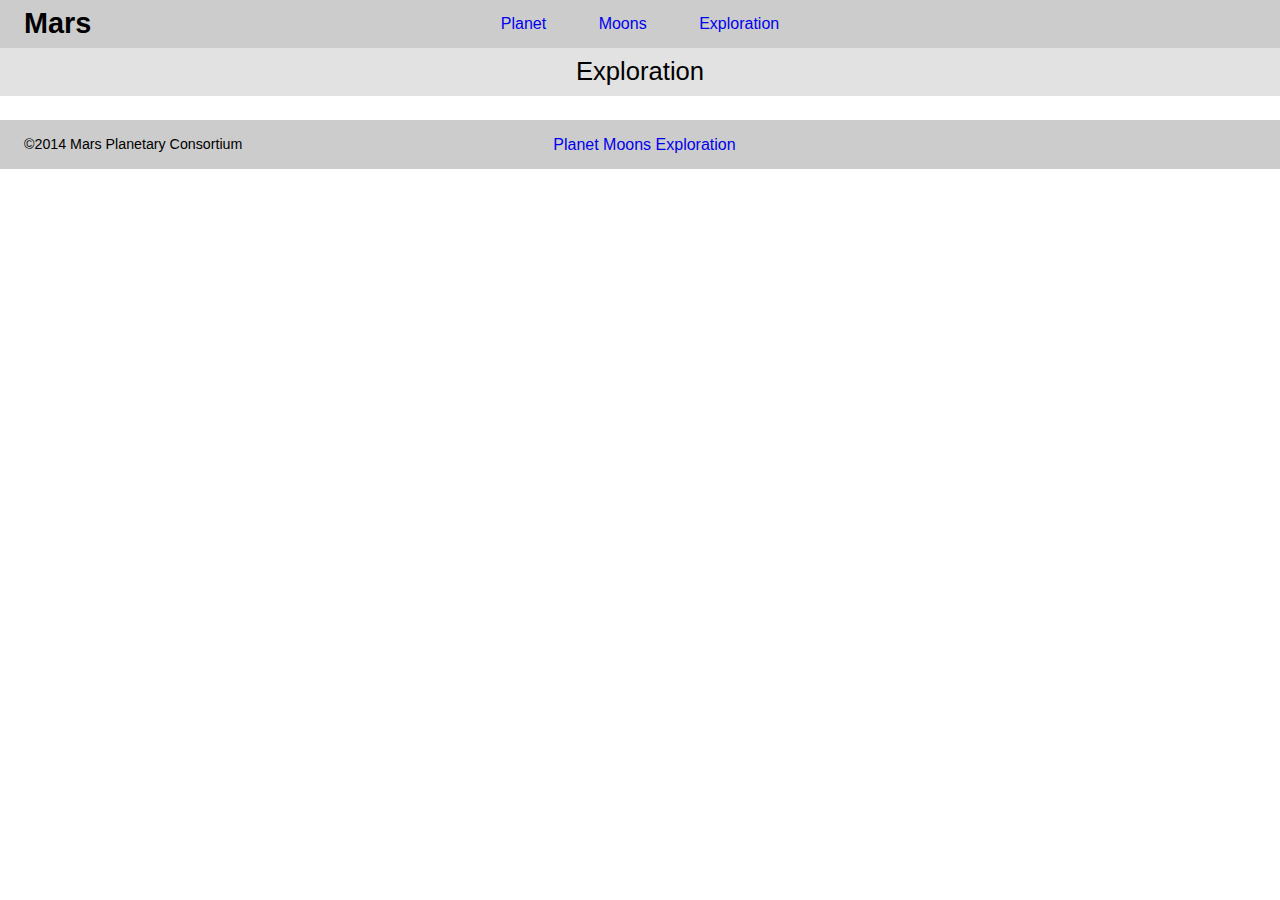
==== exploration.html @ 0d5e4aca "Updates" ====
<!DOCTYPE html>
<html lang="en-ca">
<head>
  <meta charset="utf-8">
  <title>Mars</title>
  <meta name="viewport" content="width=device-width,initial-scale=1">
  <link href="css/main.css" rel="stylesheet">
  <link href="css/grids.css" rel="stylesheet">
  <link href="css/typography.css" rel="stylesheet">
  <link href="css/exploration.css" rel="stylesheet">
</head>
<body>
    
    <header class="header">
        <div class="grid grid-middle">
        <div class="unit unit-xs-1 unit-s-1 unit-m-1-4 unit-l-1-4 gutter">    
        <h1 class="title">Mars</h1>
        </div>
        <div class="unit unit-xs-1 unit-s-1 unit-m-1-2 unit-l-1-2">    
        <nav>
            <ul class="nav padding-top push-none">
                <li><a href="http://en.wikipedia.org/wiki/Mars" class="island">Planet</a></li>
                <li><a href="http://en.wikipedia.org/wiki/Moons_of_Mars" class="island">Moons</a></li>
                <li><a href="http://en.wikipedia.org/wiki/Exploration_of_Mars" class="island">Exploration</a></li>
            </ul>
        </nav>
        </div>    
        </div>
    </header>
    
    <h1 class="banner peta">Exploration</h1>
    
     <footer>
        <div class="footer grid-middle gutter island-half">
            <div class="unit unit-xs-1 unit-s-1 unit-m-1-2 unit-l-1-4">    
                <p class="milli push-none">©2014 Mars Planetary Consortium</p>
            </div>
                <div class="unit unit-xs-1 unit-s-1 unit-m-1-3 unit-l-1-2">    
                <nav>
                    <ul class="nav push-none">
                        <li><a href="http://en.wikipedia.org/wiki/Mars">Planet</a></li>
                        <li><a href="http://en.wikipedia.org/wiki/Moons_of_Mars">Moons</a></li>
                        <li><a href="http://en.wikipedia.org/wiki/Exploration_of_Mars">Exploration</a></li>
                    </ul>
                </nav>
                </div>    
        </div>
    </footer>
    
</body>
---- css/main.css ----
@-moz-viewport { width: device-width; scale: 1; }
@-ms-viewport { width: device-width; scale: 1; }
@-o-viewport { width: device-width; scale: 1; }
@-webkit-viewport { width: device-width; scale: 1; }
@viewport { width: device-width; scale: 1; }

html {
    margin: 0;
    padding: 0;
    box-sizing: border-box;

    font: normal 100%/1.5 sans-serif;
    -moz-text-size-adjust: 100%;
    -ms-text-size-adjust: 100%;
    -webkit-text-size-adjust: 100%;
    text-size-adjust: 100%;
}

*, *:before, *:after {
  box-sizing: inherit;
}

body {
    margin: 0;
    padding: 0;
}

img {
    display: block;
    width: 100%;
}

.header {
    background-color: #CCC;
    overflow: hidden;
}

.title {
    margin: 0;
    text-align: center;
}

.nav {
    padding: 0;
    color: #0074D9;
    list-style: none;
}

a {
    text-decoration: none;
}

@media only screen and (min-width: 30em) {
    
    nav li {
        display: inline-block;
    }
    
    nav { 
        text-align: center;
    }
    
}

@media only screen and (min-width: 40em) {
    
    nav li {
        display: inline-block;
    }
    
    nav { 
        text-align: center;
    }
    
    .title {
        text-align: left;
    }
}

.banner {
    background-color: #E2E2E2;
    text-align: center;
    font-weight: 500;
}
.footer {
    background-color: #ccc;
}

.color {
    background-color: #e2e2e2;
}

.light {
    background-color: #efefef;
}

.title2 {
    text-align: center;
    background-color: #efefef;
}
---- css/grids.css ----
.grid {
  margin: 0;
  padding: 0;
  letter-spacing: -0.31em;
  text-rendering: optimizespeed;
  display: -webkit-flex;
  -webkit-flex-flow: row wrap;
  display: -ms-flexbox;
  -ms-flex-flow: row wrap;
}

.grid-bottom {
  -webkit-align-items: flex-end;
  -ms-align-items: flex-end;
}

.grid-middle {
  -webkit-align-items: center;
  -ms-align-items: center;
}

.opera-only :-o-prefocus, .grid {
  word-spacing: -0.43em;
}

.unit {
  letter-spacing: normal;
  text-rendering: auto;
  vertical-align: top;
  word-spacing: normal;
  display: inline-block;
  visibility: visible;
}

.grid-bottom .unit {
  vertical-align: bottom;
}

.grid-middle .unit {
  vertical-align: middle;
}

.unit-xs-hidden {
  display: none;
  visibility: hidden;
}

.unit-xs-1 {
  display: block;
  visibility: visible;
  width: 100%;
}

.unit-offset-xs-0 {
  margin-left: 0;
}

.unit-xs-1-2 {
  width: 50.0000%;
}

.unit-offset-xs-1-2 {
  margin-left: 50.0000%;
}

.unit-xs-1-3 {
  width: 33.3333%;
}

.unit-offset-xs-1-3 {
  margin-left: 33.3333%;
}

.unit-xs-2-3 {
  width: 66.6667%;
}

.unit-offset-xs-2-3 {
  margin-left: 66.6667%;
}

.unit-xs-1-4 {
  width: 25.0000%;
}

.unit-offset-xs-1-4 {
  margin-left: 25.0000%;
}

.unit-xs-3-4 {
  width: 75.0000%;
}

.unit-offset-xs-3-4 {
  margin-left: 75.0000%;
}

.unit-xs-1-2,.unit-xs-1-3,.unit-xs-2-3,.unit-xs-1-4,.unit-xs-3-4 {
  display: inline-block;
  visibility: visible;
}

@media only screen and (min-width: 25em) {

.unit-s-hidden {
  display: none;
  visibility: hidden;
}

.unit-s-1 {
  display: block;
  visibility: visible;
  width: 100%;
}

.unit-offset-s-0 {
  margin-left: 0;
}

.unit-s-1-2 {
  width: 50.0000%;
}

.unit-offset-s-1-2 {
  margin-left: 50.0000%;
}

.unit-s-1-3 {
  width: 33.3333%;
}

.unit-offset-s-1-3 {
  margin-left: 33.3333%;
}

.unit-s-2-3 {
  width: 66.6667%;
}

.unit-offset-s-2-3 {
  margin-left: 66.6667%;
}

.unit-s-1-4 {
  width: 25.0000%;
}

.unit-offset-s-1-4 {
  margin-left: 25.0000%;
}

.unit-s-3-4 {
  width: 75.0000%;
}

.unit-offset-s-3-4 {
  margin-left: 75.0000%;
}

.unit-s-1-2,.unit-s-1-3,.unit-s-2-3,.unit-s-1-4,.unit-s-3-4 {
  display: inline-block;
  visibility: visible;
}

}

@media only screen and (min-width: 40em) {

.unit-m-hidden {
  display: none;
  visibility: hidden;
}

.unit-m-1 {
  display: block;
  visibility: visible;
  width: 100%;
}

.unit-offset-m-0 {
  margin-left: 0;
}

.unit-m-1-2 {
  width: 50.0000%;
}

.unit-offset-m-1-2 {
  margin-left: 50.0000%;
}

.unit-m-1-3 {
  width: 33.3333%;
}

.unit-offset-m-1-3 {
  margin-left: 33.3333%;
}

.unit-m-2-3 {
  width: 66.6667%;
}

.unit-offset-m-2-3 {
  margin-left: 66.6667%;
}

.unit-m-1-4 {
  width: 25.0000%;
}

.unit-offset-m-1-4 {
  margin-left: 25.0000%;
}

.unit-m-3-4 {
  width: 75.0000%;
}

.unit-offset-m-3-4 {
  margin-left: 75.0000%;
}

.unit-m-1-2,.unit-m-1-3,.unit-m-2-3,.unit-m-1-4,.unit-m-3-4 {
  display: inline-block;
  visibility: visible;
}

}

@media only screen and (min-width: 60em) {

.unit-l-hidden {
  display: none;
  visibility: hidden;
}

.unit-l-1 {
  display: block;
  visibility: visible;
  width: 100%;
}

.unit-offset-l-0 {
  margin-left: 0;
}

.unit-l-1-2 {
  width: 50.0000%;
}

.unit-offset-l-1-2 {
  margin-left: 50.0000%;
}

.unit-l-1-3 {
  width: 33.3333%;
}

.unit-offset-l-1-3 {
  margin-left: 33.3333%;
}

.unit-l-2-3 {
  width: 66.6667%;
}

.unit-offset-l-2-3 {
  margin-left: 66.6667%;
}

.unit-l-1-4 {
  width: 25.0000%;
}

.unit-offset-l-1-4 {
  margin-left: 25.0000%;
}

.unit-l-3-4 {
  width: 75.0000%;
}

.unit-offset-l-3-4 {
  margin-left: 75.0000%;
}

.unit-l-1-2,.unit-l-1-3,.unit-l-2-3,.unit-l-1-4,.unit-l-3-4 {
  display: inline-block;
  visibility: visible;
}

}
---- css/typography.css ----
html {
  font: normal 100%/1.5 sans-serif;
}

h1, h2, h3, h4, h5, h6,
p, ul, ol, dl, dd, figure,
blockquote, details, hr,
fieldset, pre, table {
  margin: 0 0 1.5rem;
}

.yotta {
  font-size: 2.2807rem;
  line-height: 1.3154;
}

.zetta {
  font-size: 2.0273rem;
  line-height: 1.4798;
}

h1, .exa {
  font-size: 1.8020rem;
  line-height: 1.6648;
}

h2, .peta {
  font-size: 1.6018rem;
  line-height: 1.8729;
}

h3, .tera {
  font-size: 1.4238rem;
  line-height: 1.0535;
}

h4, .giga {
  font-size: 1.2656rem;
  line-height: 1.1852;
}

h5, .mega {
  font-size: 1.1250rem;
  line-height: 1.3333;
}

h6, .kilo {
  font-size: 1.0000rem;
  line-height: 1.5000;
}

small, .milli {
  font-size: 0.8889rem;
  line-height: 1.6875;
}

.micro {
  font-size: 0.7901rem;
  line-height: 1.8984;
}

sub,
sup {
  font-size: 75%;
  line-height: 1px;
  position: relative;
  vertical-align: baseline;
}

sup {
  top: -0.5em;
}

sub {
  bottom: -0.25em;
}

.push {
  margin-bottom: 1.5rem;
}

.push-none, .push-0 {
  margin-bottom: 0;
}

.push-double, .push-2 {
  margin-bottom: 3.0000rem;
}

.push-half, .push-1-2 {
  margin-bottom: 0.7500rem;
}

.pad-top, .pad-t {
  padding-top: 1.5rem;
}

.pad-bottom, .pad-b {
  padding-bottom: 1.5rem;
}

.pad-top-double, .pad-t-2 {
  padding-top: 3.0000rem;
}

.pad-bottom-double, .pad-b-2 {
  padding-bottom: 3.0000rem;
}

.pad-top-half, .pad-t-1-2 {
  padding-top: 0.7500rem;
}

.pad-bottom-half, .pad-b-1-2 {
  padding-bottom: 0.7500rem;
}

.island {
  padding: 1.5rem;
}

.island-half, .island-1-2 {
  padding: 0.7500rem;
}

.island-double, .island-2 {
  padding: 3.0000rem;
}

.gutter {
  padding-left: 1.5rem;
  padding-right: 1.5rem;
}

.gutter-half, .gutter-1-2 {
  padding-left: 0.7500rem;
  padding-right: 0.7500rem;
}

.gutter-double, .gutter-2 {
  padding-left: 3.0000rem;
  padding-right: 3.0000rem;
}
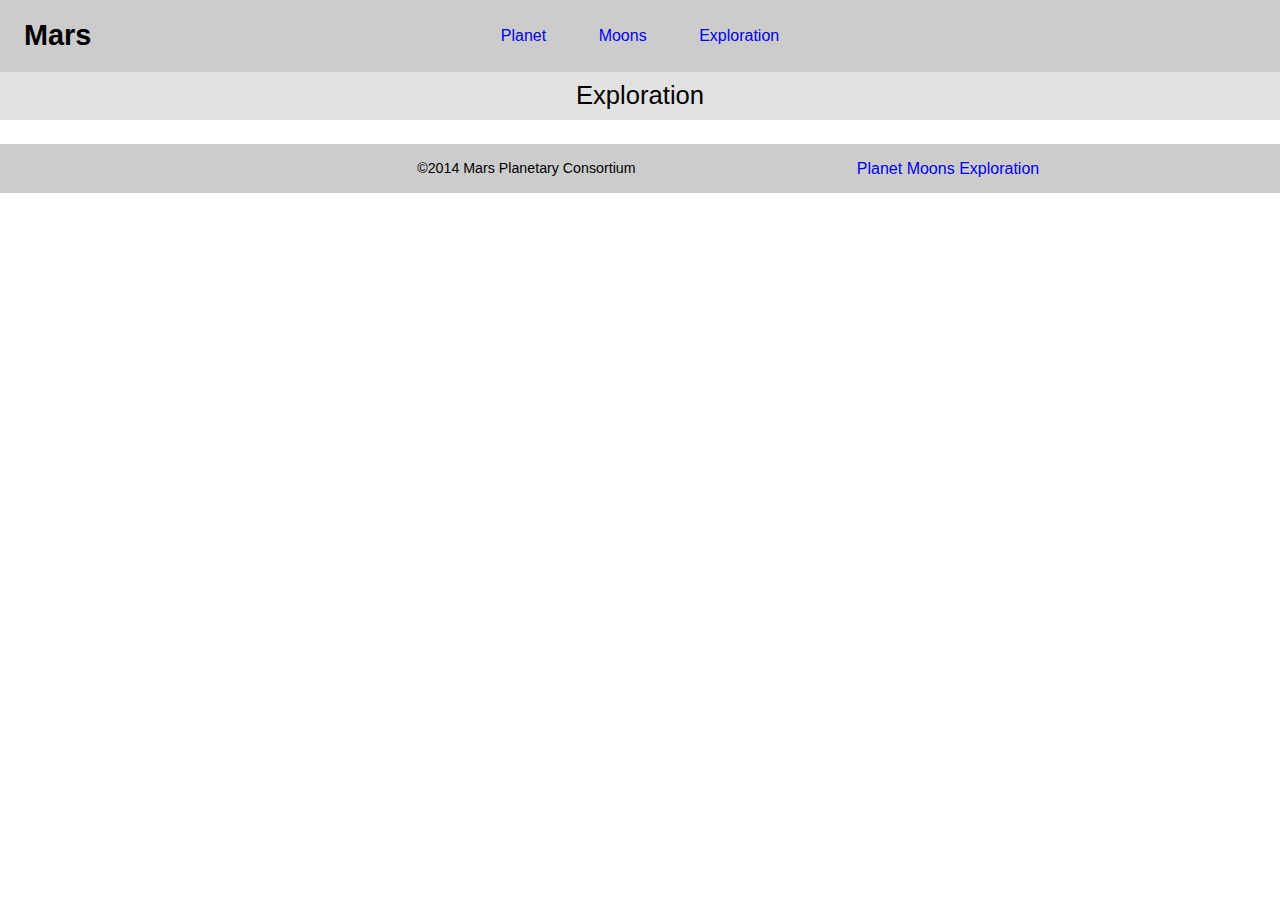
==== commit 3ba42dcb: "Fixes" ====
--- a/exploration.html
+++ b/exploration.html
@@ -19,9 +19,9 @@
         <div class="unit unit-xs-1 unit-s-1 unit-m-1-2 unit-l-1-2">    
         <nav>
             <ul class="nav padding-top push-none">
-                <li><a href="http://en.wikipedia.org/wiki/Mars" class="island">Planet</a></li>
-                <li><a href="http://en.wikipedia.org/wiki/Moons_of_Mars" class="island">Moons</a></li>
-                <li><a href="http://en.wikipedia.org/wiki/Exploration_of_Mars" class="island">Exploration</a></li>
+                <li><a href="index.html" class="island">Planet</a></li>
+                <li><a href="moon.html" class="island">Moons</a></li>
+                <li><a href="exploration.html" class="island">Exploration</a></li>
             </ul>
         </nav>
         </div>    
@@ -38,9 +38,9 @@
                 <div class="unit unit-xs-1 unit-s-1 unit-m-1-3 unit-l-1-2">    
                 <nav>
                     <ul class="nav push-none">
-                        <li><a href="http://en.wikipedia.org/wiki/Mars">Planet</a></li>
-                        <li><a href="http://en.wikipedia.org/wiki/Moons_of_Mars">Moons</a></li>
-                        <li><a href="http://en.wikipedia.org/wiki/Exploration_of_Mars">Exploration</a></li>
+                        <li><a href="index.html">Planet</a></li>
+                        <li><a href="moon.html">Moons</a></li>
+                        <li><a href="exploration.html">Exploration</a></li>
                     </ul>
                 </nav>
                 </div>    
--- a/css/main.css
+++ b/css/main.css
@@ -14,6 +14,55 @@
     -ms-text-size-adjust: 100%;
     -webkit-text-size-adjust: 100%;
     text-size-adjust: 100%;
+}
+
+a:focus {
+    outline: 3px solid #943221;
+    outline: dotted;
+}
+
+.skip-links {
+    margin: 0;
+    padding: 0;
+    list-style-type: none;
+}
+
+.skip-links a {
+    position: absolute;
+    top: -3em;
+    background-color: red;
+    color: beige;
+    padding: 0.5em 0.75em;
+    font-weight: 1.25em;
+    text-decoration: none;
+}
+
+.skip-links a:focus {
+    top: 0;
+}
+    
+@media only screen and (min-width: 60em) {
+    
+    html {
+        font-size: 110%;
+    }
+}
+
+@media only screen and (min-width: 90em) {
+    
+    htm
+    l {
+        font-size: 120%;
+    }
+    
+}
+
+@media only screen and (min-width: 120em) {
+    
+    html {
+        font-size: 130%;
+    }
+    
 }
 
 *, *:before, *:after {
@@ -46,35 +95,25 @@
     list-style: none;
 }
 
+.nav a {
+    display: inline-block;
+}
+
 a {
     text-decoration: none;
 }
 
-@media only screen and (min-width: 30em) {
-    
-    nav li {
-        display: inline-block;
-    }
-    
-    nav { 
-        text-align: center;
-    }
-    
+.copyright {
+    background-color: #ccc;
+    font-weight: 400;
 }
 
-@media only screen and (min-width: 40em) {
-    
-    nav li {
-        display: inline-block;
-    }
-    
-    nav { 
-        text-align: center;
-    }
-    
-    .title {
-        text-align: left;
-    }
+.moon {
+    background-color: #efefef;
+}
+
+.discovery {
+    background-color: #efefef;
 }
 
 .banner {
@@ -82,8 +121,10 @@
     text-align: center;
     font-weight: 500;
 }
+
 .footer {
     background-color: #ccc;
+    font-weight: 400;
 }
 
 .color {
@@ -99,8 +140,55 @@
     background-color: #efefef;
 }
 
+@media only screen and (min-width: 25em) {
     
+    nav li {
+        display: inline-block;
+    }
     
+    nav { 
+        text-align: center;
+    }
     
+}
 
+@media only screen and (min-width: 38em) {
     
+    nav li {
+        display: inline-block;
+    }
+    
+    nav { 
+        text-align: center;
+    }
+    
+    .title {
+        text-align: left;
+    }
+    
+    .footer {
+        text-align: right;
+    }
+        
+    .copyright {
+        text-align: left;
+    }
+}
+
+@media only screen and (min-width: 60em) {
+    
+        dl {
+        overflow: hidden;
+    }
+        dt {
+        float: left;
+        clear: left;
+        width: 8rem;
+    }
+
+        dd {
+            float: left;
+            margin: 0;
+            padding: 0;
+        }
+}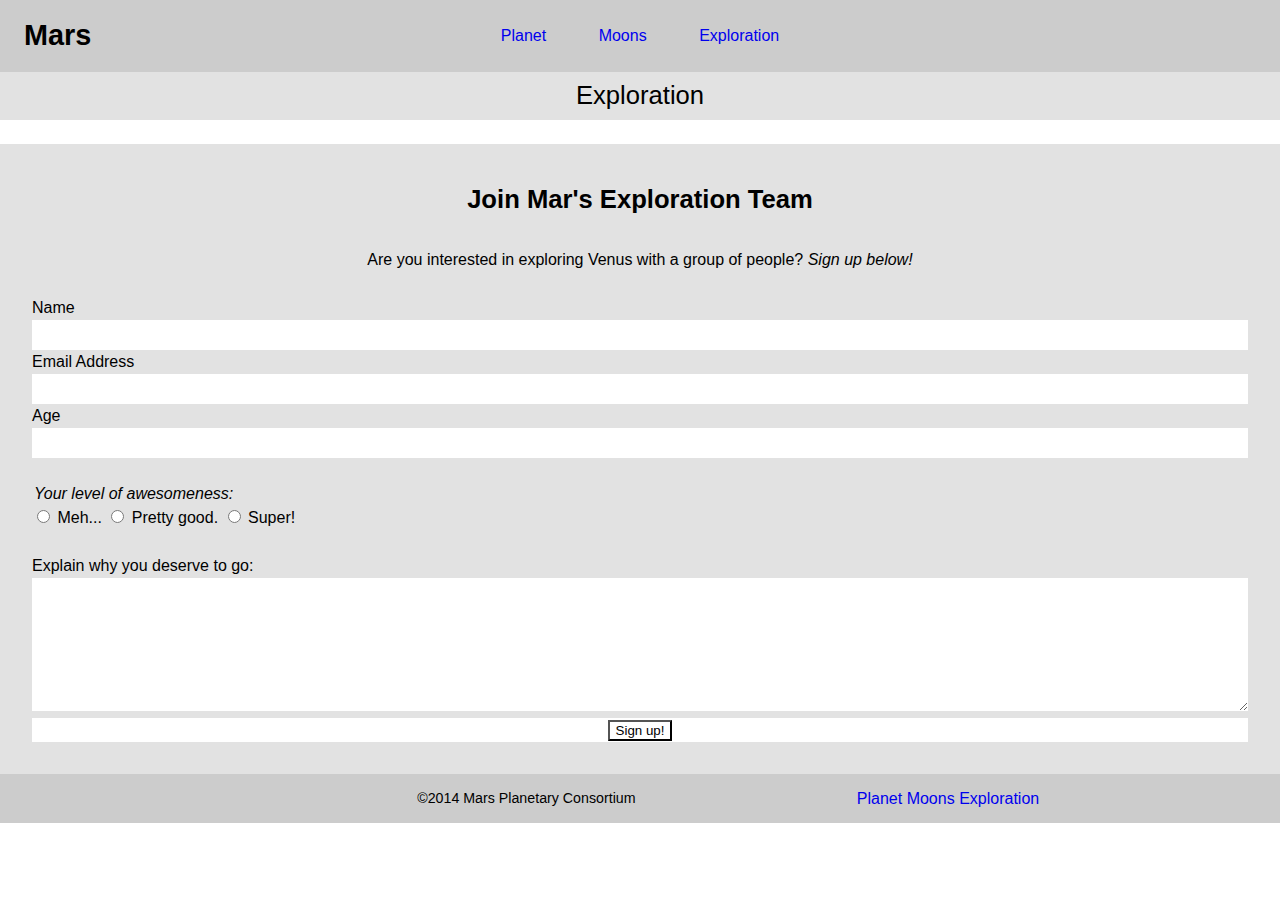
==== commit 1b0ba42d: "New content" ====
--- a/exploration.html
+++ b/exploration.html
@@ -30,6 +30,49 @@
     
     <h1 class="banner peta">Exploration</h1>
     
+    <div class="form">
+        <div class="style">
+        <h2>Join Mar's Exploration Team</h2> 
+        <p>Are you interested in exploring Venus with a group of people? <em>Sign up below!</em></p>
+        </div>
+    
+        <div>
+            <label for="name">Name</label>
+            <input class="name" id="name">
+        </div>
+        
+        <div>
+            <label for="e-mail">Email Address</label>
+            <input class="email" type="email" id="e-mail">
+        </div>
+    
+        <div>
+            <label for="age">Age</label>
+            <input class="age" type="age" id="age">
+        </div>
+         
+            
+        <fieldset>
+        <legend class="pad-t"><em>Your level of awesomeness:</em></legend>
+            <input type="radio" id="not" name="awesomeness">
+             <label for="meh">Meh...</label>
+             <input type="radio" id="kinda" name="awesomeness">
+             <label for="good">Pretty good.</label>
+             <input type="radio" id="lots" name="awesomeness">
+             <label for="super">Super!</label>
+        </fieldset>
+        
+        <div> 
+            <label for="explain">Explain why you deserve to go:</label>
+            <textarea id="explain"></textarea>
+        </div>
+    
+        <div class="buttonbox">
+            <button class="sign" type="sign">Sign up!</button>
+        </div>
+    </div> 
+    
+    
      <footer>
         <div class="footer grid-middle gutter island-half">
             <div class="unit unit-xs-1 unit-s-1 unit-m-1-2 unit-l-1-4">    
--- a/css/main.css
+++ b/css/main.css
@@ -140,6 +140,56 @@
     background-color: #efefef;
 }
 
+label {
+    display: block;
+}
+
+input + label {
+    display: inline-block;
+}
+.form {
+    padding: 2em;
+    background-color: #e2e2e2;
+}
+
+fieldset {
+    border-style: none;
+    margin: 0;
+    padding: 0;
+}
+
+.sign {
+    text-align: center;
+    cursor: pointer;
+}
+
+.buttonbox {
+    background-color: white;
+    text-align: center;
+}
+
+button {
+    background-color: white;
+}
+
+.age,
+.email,
+.name {
+    width: 100%;
+    border-style: none;
+    font-size: 1.5em;
+}
+
+textarea {
+    height: 10em;
+    border-style: none;
+    width: 100%;
+}
+
+.style {
+    text-align: center;
+}
+
 @media only screen and (min-width: 25em) {
     
     nav li {
@@ -191,4 +241,4 @@
             margin: 0;
             padding: 0;
         }
-}+}
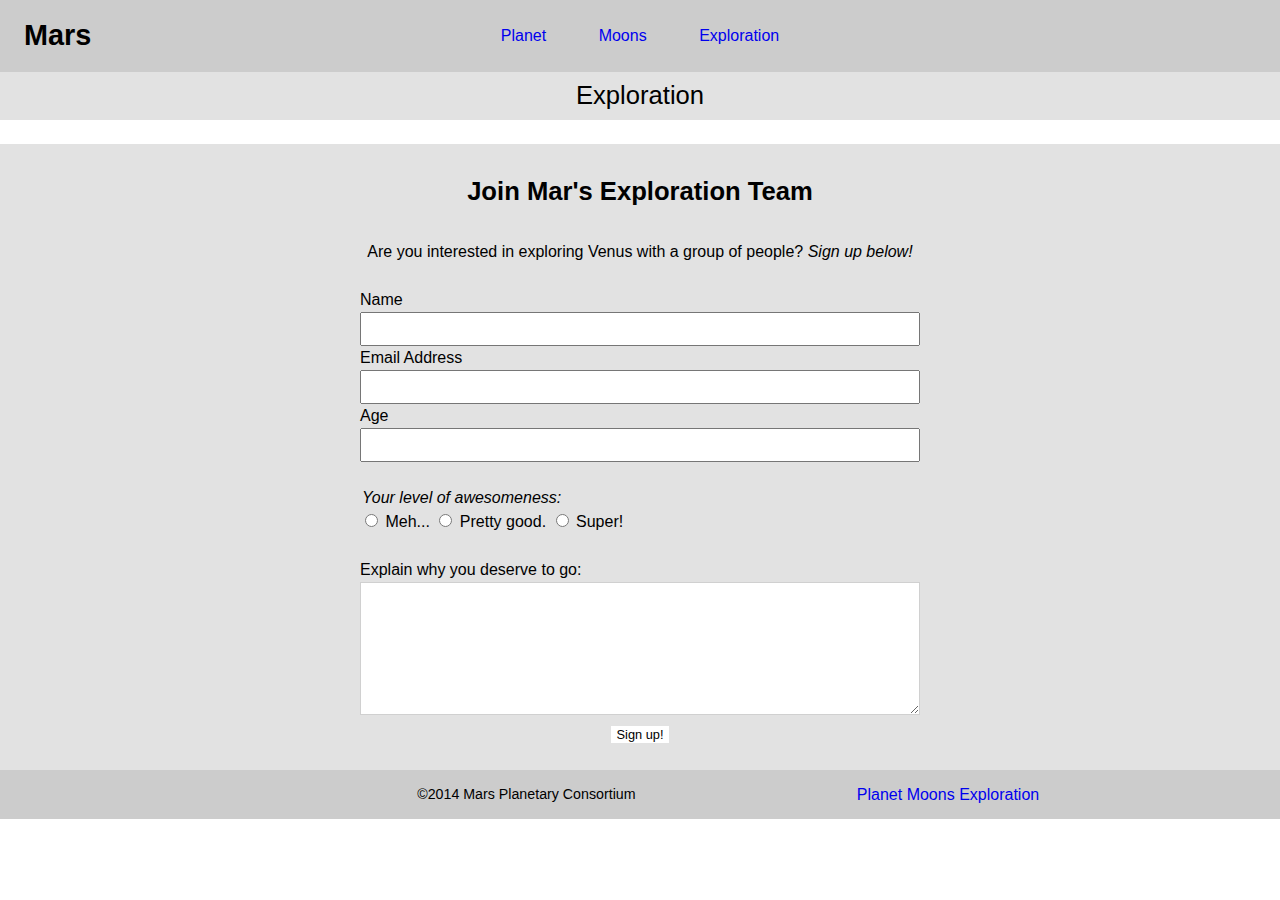
==== commit ac11d236: "Changes" ====
--- a/exploration.html
+++ b/exploration.html
@@ -30,12 +30,12 @@
     
     <h1 class="banner peta">Exploration</h1>
     
-    <div class="form">
+    <div class="form island">
         <div class="style">
         <h2>Join Mar's Exploration Team</h2> 
         <p>Are you interested in exploring Venus with a group of people? <em>Sign up below!</em></p>
         </div>
-    
+    <form>
         <div>
             <label for="name">Name</label>
             <input class="name" id="name">
@@ -54,12 +54,19 @@
             
         <fieldset>
         <legend class="pad-t"><em>Your level of awesomeness:</em></legend>
-            <input type="radio" id="not" name="awesomeness">
-             <label for="meh">Meh...</label>
-             <input type="radio" id="kinda" name="awesomeness">
-             <label for="good">Pretty good.</label>
+            
+            <span class="radio">
+                <input type="radio" id="not" name="awesomeness">
+                <label for="meh">Meh...</label>
+            </span>
+            <span class="radio"> 
+                <input type="radio" id="kinda" name="awesomeness">
+                <label for="good">Pretty good.</label>
+            </span>
+            <span class="radio">
              <input type="radio" id="lots" name="awesomeness">
              <label for="super">Super!</label>
+            </span>
         </fieldset>
         
         <div> 
@@ -70,6 +77,7 @@
         <div class="buttonbox">
             <button class="sign" type="sign">Sign up!</button>
         </div>
+        </form>
     </div> 
     
     
--- a/css/main.css
+++ b/css/main.css
@@ -146,9 +146,15 @@
 
 input + label {
     display: inline-block;
-}
+    border-color: #e2e2e2;
+}
+
+form {
+    max-width: 35em;
+    margin: 0 auto;
+}
+
 .form {
-    padding: 2em;
     background-color: #e2e2e2;
 }
 
@@ -164,30 +170,35 @@
 }
 
 .buttonbox {
-    background-color: white;
     text-align: center;
 }
 
 button {
     background-color: white;
+    font-size: 0.8em;
+    border: 0.5em;
+    border-color: #d0d0d0;
 }
 
 .age,
 .email,
 .name {
     width: 100%;
-    border-style: none;
     font-size: 1.5em;
 }
 
 textarea {
     height: 10em;
-    border-style: none;
+    border-color: #d0d0d0;
     width: 100%;
 }
 
 .style {
     text-align: center;
+}
+
+.radio {
+    white-space: nowrap;
 }
 
 @media only screen and (min-width: 25em) {
@@ -223,6 +234,7 @@
     .copyright {
         text-align: left;
     }
+    
 }
 
 @media only screen and (min-width: 60em) {
@@ -241,4 +253,5 @@
             margin: 0;
             padding: 0;
         }
-}
+        
+}
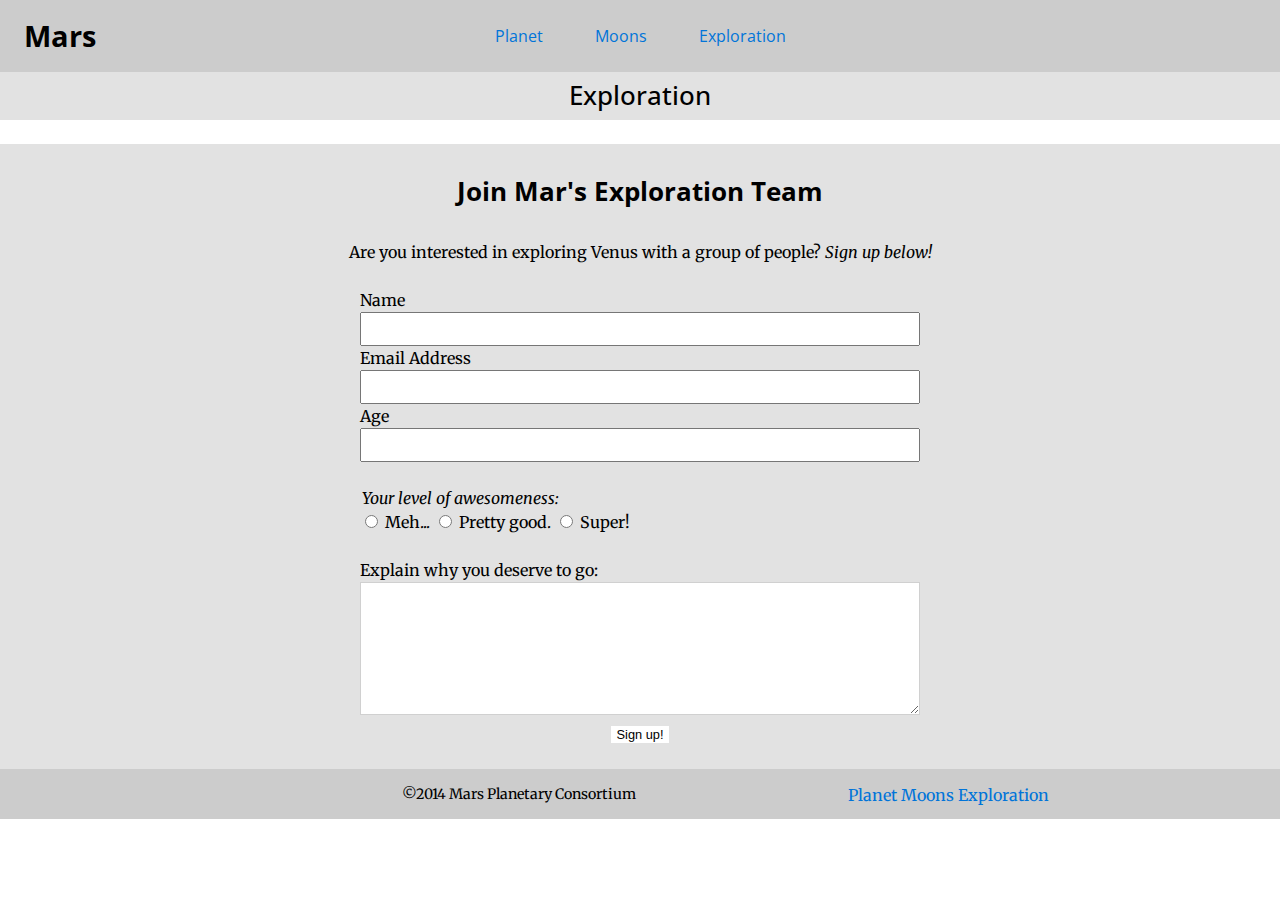
==== commit 70c9f22c: "Changes" ====
--- a/exploration.html
+++ b/exploration.html
@@ -4,6 +4,7 @@
   <meta charset="utf-8">
   <title>Mars</title>
   <meta name="viewport" content="width=device-width,initial-scale=1">
+  <link href="http://fonts.googleapis.com/css?family=Merriweather:400,700|Open+Sans:400italic,400,700" rel="stylesheet">
   <link href="css/main.css" rel="stylesheet">
   <link href="css/grids.css" rel="stylesheet">
   <link href="css/typography.css" rel="stylesheet">
@@ -18,10 +19,10 @@
         </div>
         <div class="unit unit-xs-1 unit-s-1 unit-m-1-2 unit-l-1-2">    
         <nav>
-            <ul class="nav padding-top push-none">
+            <ul class="nav padding-top push-none brand-family">
                 <li><a href="index.html" class="island">Planet</a></li>
                 <li><a href="moon.html" class="island">Moons</a></li>
-                <li><a href="exploration.html" class="island">Exploration</a></li>
+                <li><a href="exploration.html" nav-current class="island">Exploration</a></li>
             </ul>
         </nav>
         </div>    
--- a/css/main.css
+++ b/css/main.css
@@ -8,8 +8,6 @@
     margin: 0;
     padding: 0;
     box-sizing: border-box;
-
-    font: normal 100%/1.5 sans-serif;
     -moz-text-size-adjust: 100%;
     -ms-text-size-adjust: 100%;
     -webkit-text-size-adjust: 100%;
@@ -95,12 +93,22 @@
     list-style: none;
 }
 
-.nav a {
-    display: inline-block;
-}
-
-a {
-    text-decoration: none;
+.nav a,
+.nav a:link,
+.nav a:visited {
+    display: block;
+    color: #0074D9;
+    text-decoration: none;  
+}
+
+.nav a:hover,
+.nav a:focus,
+.nav a:active 
+.nav .navcurrent,
+.nav .nav-current:link,
+.nav .nav-current:visited {
+    background-color: #0074D9;
+    color: #fff;
 }
 
 .copyright {
@@ -255,3 +263,7 @@
         }
         
 }
+
+h1, h2, h3. h4, h5, h6 {
+    font-family: "Open Sans", sans-serif;
+}
--- a/css/typography.css
+++ b/css/typography.css
@@ -1,5 +1,5 @@
 html {
-  font: normal 100%/1.5 sans-serif;
+  font: normal 100%/1.5 "Merriweather", serif;
 }
 
 h1, h2, h3, h4, h5, h6,
@@ -140,4 +140,9 @@
 .gutter-double, .gutter-2 {
   padding-left: 3.0000rem;
   padding-right: 3.0000rem;
+}
+
+h1, h2, h3, h4, h5, h6,
+.brand-family {
+    font-family: "Open Sans",sans-serif;
 }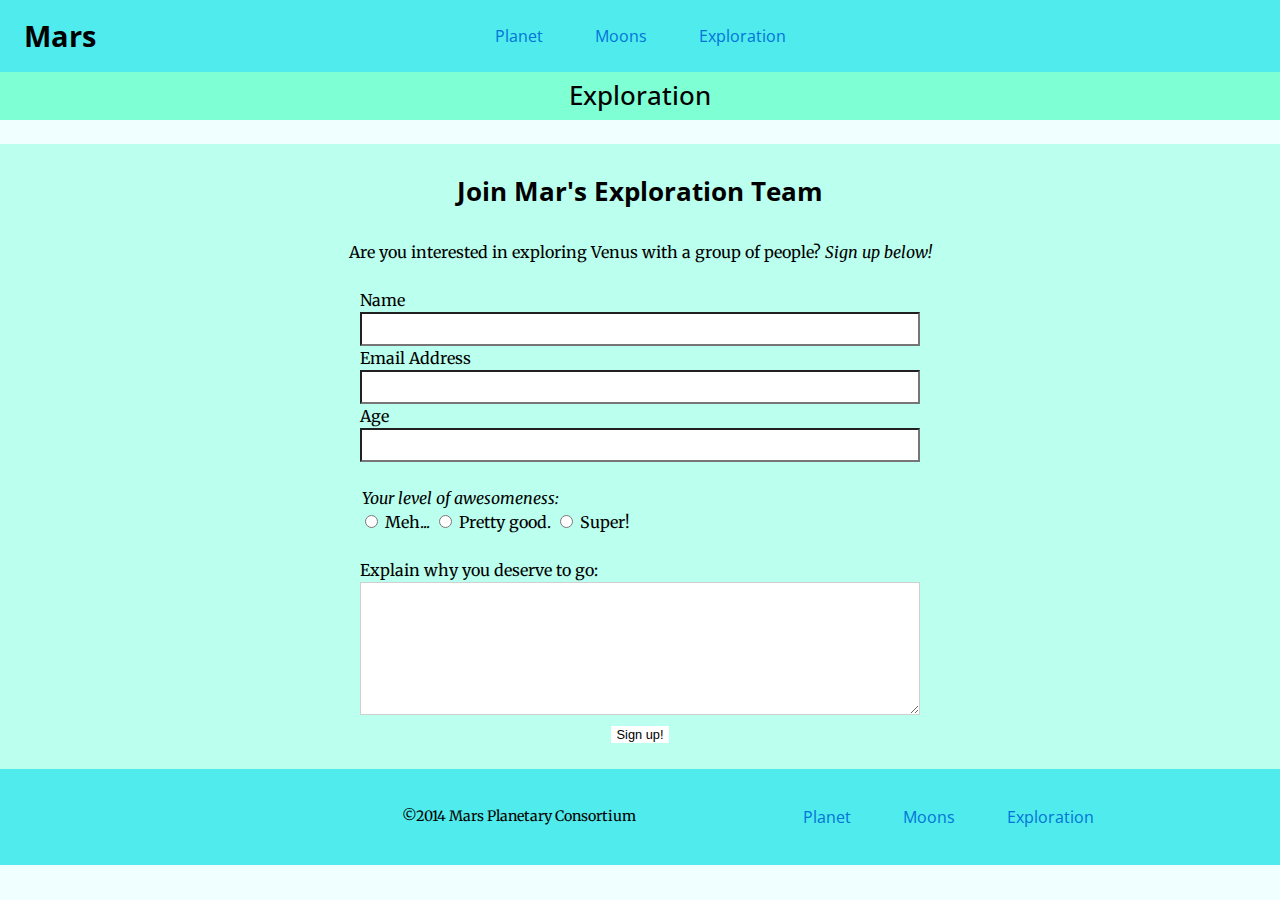
==== commit 3348239b: "Background colours" ====
--- a/exploration.html
+++ b/exploration.html
@@ -89,10 +89,10 @@
             </div>
                 <div class="unit unit-xs-1 unit-s-1 unit-m-1-3 unit-l-1-2">    
                 <nav>
-                    <ul class="nav push-none">
-                        <li><a href="index.html">Planet</a></li>
-                        <li><a href="moon.html">Moons</a></li>
-                        <li><a href="exploration.html">Exploration</a></li>
+                    <ul class="nav push-none brand-family">
+                        <li><a href="index.html" class="island">Planet</a></li>
+                        <li><a href="moon.html" class="island">Moons</a></li>
+                        <li><a href="exploration.html" class="island">Exploration</a></li>
                     </ul>
                 </nav>
                 </div>    
--- a/css/main.css
+++ b/css/main.css
@@ -14,11 +14,6 @@
     text-size-adjust: 100%;
 }
 
-a:focus {
-    outline: 3px solid #943221;
-    outline: dotted;
-}
-
 .skip-links {
     margin: 0;
     padding: 0;
@@ -28,7 +23,7 @@
 .skip-links a {
     position: absolute;
     top: -3em;
-    background-color: red;
+    background-color: #50EBEC;
     color: beige;
     padding: 0.5em 0.75em;
     font-weight: 1.25em;
@@ -70,6 +65,7 @@
 body {
     margin: 0;
     padding: 0;
+    background-color: #F0FFFF;
 }
 
 img {
@@ -78,7 +74,7 @@
 }
 
 .header {
-    background-color: #CCC;
+    background-color: #50EBEC;
     overflow: hidden;
 }
 
@@ -107,45 +103,46 @@
 .nav .navcurrent,
 .nav .nav-current:link,
 .nav .nav-current:visited {
-    background-color: #0074D9;
+    background-color: #93FFE8;
     color: #fff;
+    outline: 1px dotted #000;
 }
 
 .copyright {
-    background-color: #ccc;
+    background-color: #50EBEC;
     font-weight: 400;
 }
 
 .moon {
-    background-color: #efefef;
+    background-color: #F0F8FF;
 }
 
 .discovery {
-    background-color: #efefef;
+    background-color: #EBF4FA;
 }
 
 .banner {
-    background-color: #E2E2E2;
+    background-color: #7FFFD4;
     text-align: center;
     font-weight: 500;
 }
 
 .footer {
-    background-color: #ccc;
+    background-color: #50EBEC;
     font-weight: 400;
 }
 
 .color {
-    background-color: #e2e2e2;
+    background-color: #bfe;
 }
 
 .light {
-    background-color: #efefef;
+    background-color: #F0F8FF;
 }
 
 .title2 {
     text-align: center;
-    background-color: #efefef;
+    background-color: #EBF4FA;
 }
 
 label {
@@ -163,7 +160,7 @@
 }
 
 .form {
-    background-color: #e2e2e2;
+    background-color: #bfe;
 }
 
 fieldset {
@@ -193,12 +190,14 @@
 .name {
     width: 100%;
     font-size: 1.5em;
+    background-color: white;
 }
 
 textarea {
     height: 10em;
     border-color: #d0d0d0;
     width: 100%;
+    background-color: white;
 }
 
 .style {
@@ -263,7 +262,3 @@
         }
         
 }
-
-h1, h2, h3. h4, h5, h6 {
-    font-family: "Open Sans", sans-serif;
-}
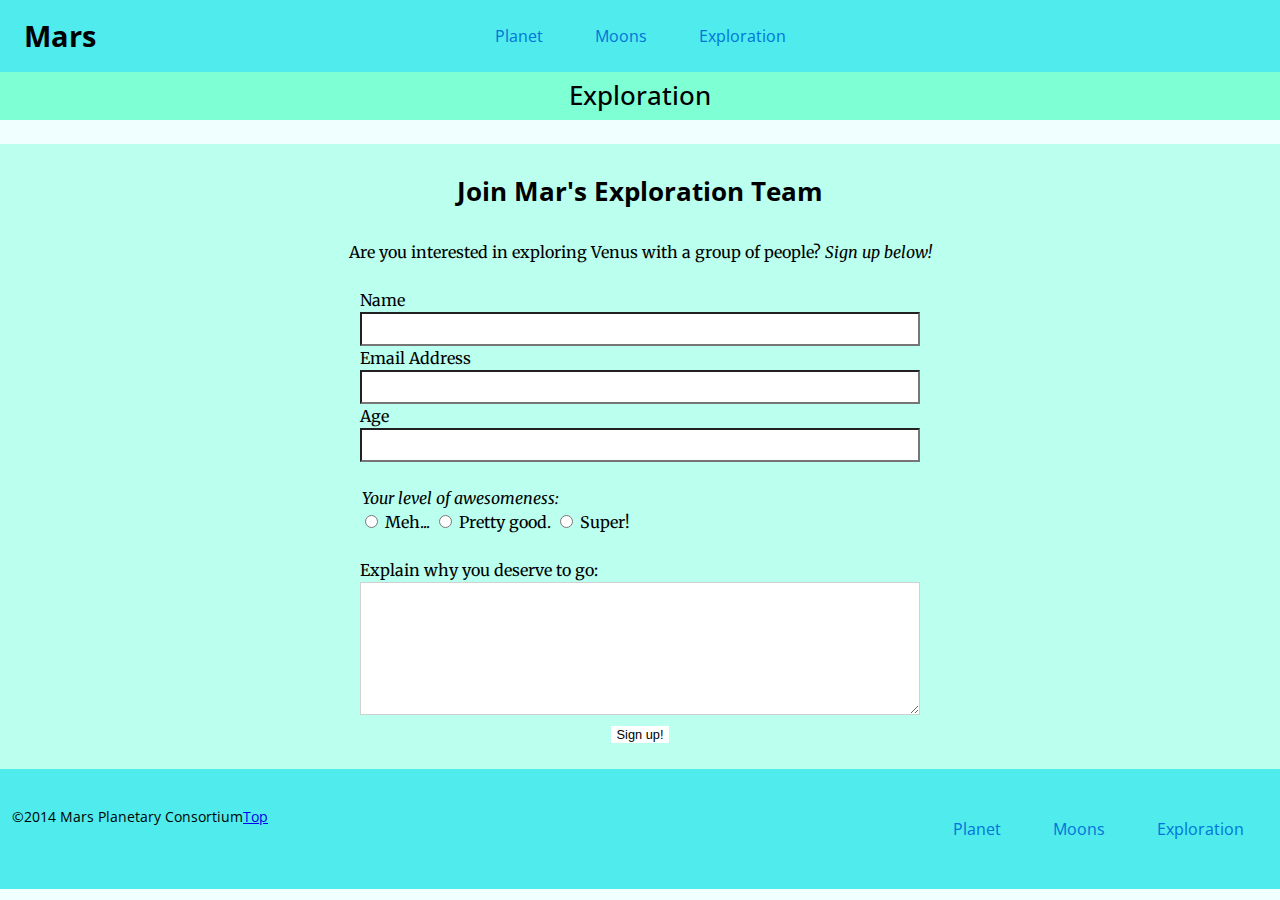
==== commit 1f6a0b74: "Fixed footers." ====
--- a/exploration.html
+++ b/exploration.html
@@ -36,7 +36,9 @@
         <h2>Join Mar's Exploration Team</h2> 
         <p>Are you interested in exploring Venus with a group of people? <em>Sign up below!</em></p>
         </div>
-    <form>
+    
+    <form action="thanks.html" method="post">
+        
         <div>
             <label for="name">Name</label>
             <input class="name" id="name">
@@ -76,20 +78,21 @@
         </div>
     
         <div class="buttonbox">
-            <button class="sign" type="sign">Sign up!</button>
+            <button class="sign" type="submit">Sign up!</button>
         </div>
+        
         </form>
     </div> 
     
     
-     <footer>
-        <div class="footer grid-middle gutter island-half">
-            <div class="unit unit-xs-1 unit-s-1 unit-m-1-2 unit-l-1-4">    
-                <p class="milli push-none">©2014 Mars Planetary Consortium</p>
+     <footer class="footer gutter-half">
+        <div class="grid footer grid-middle">
+            <div role="contentinfo" class="unit unit-xs-1 unit-s-1 unit-m-1-4 unit-l-1-4">    
+                <h1 class="copyright milli">©2014 Mars Planetary Consortium<a href="#top">Top</a></h1>
             </div>
-                <div class="unit unit-xs-1 unit-s-1 unit-m-1-3 unit-l-1-2">    
+                <div class="unit unit-xs-1 unit-s-1 unit-m-3-4 unit-l-3-4 pad-top">    
                 <nav>
-                    <ul class="nav push-none brand-family">
+                    <ul class="nav footer brand-family">
                         <li><a href="index.html" class="island">Planet</a></li>
                         <li><a href="moon.html" class="island">Moons</a></li>
                         <li><a href="exploration.html" class="island">Exploration</a></li>
--- a/css/main.css
+++ b/css/main.css
@@ -118,7 +118,7 @@
 }
 
 .discovery {
-    background-color: #EBF4FA;
+    background-color: #7FFFD4;
 }
 
 .banner {
@@ -142,7 +142,7 @@
 
 .title2 {
     text-align: center;
-    background-color: #EBF4FA;
+    background-color: #7FFFD4;
 }
 
 label {
